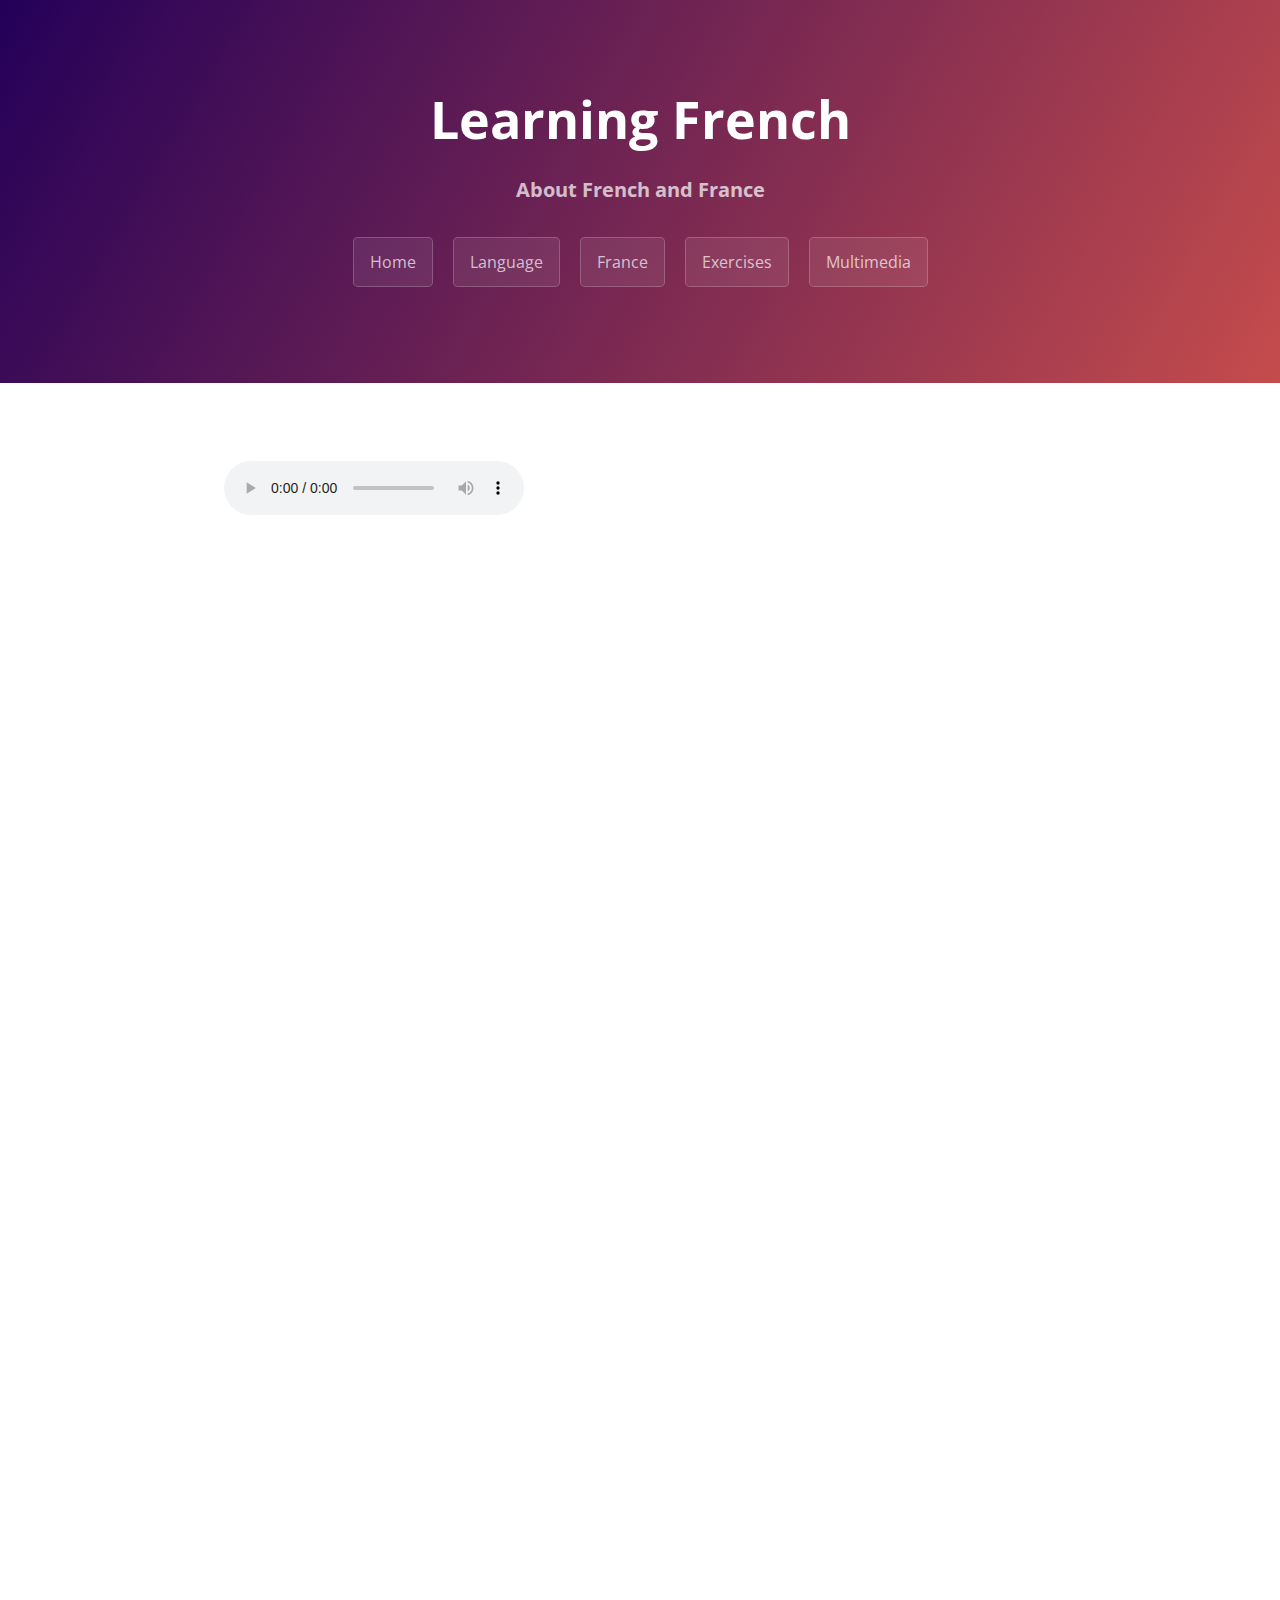
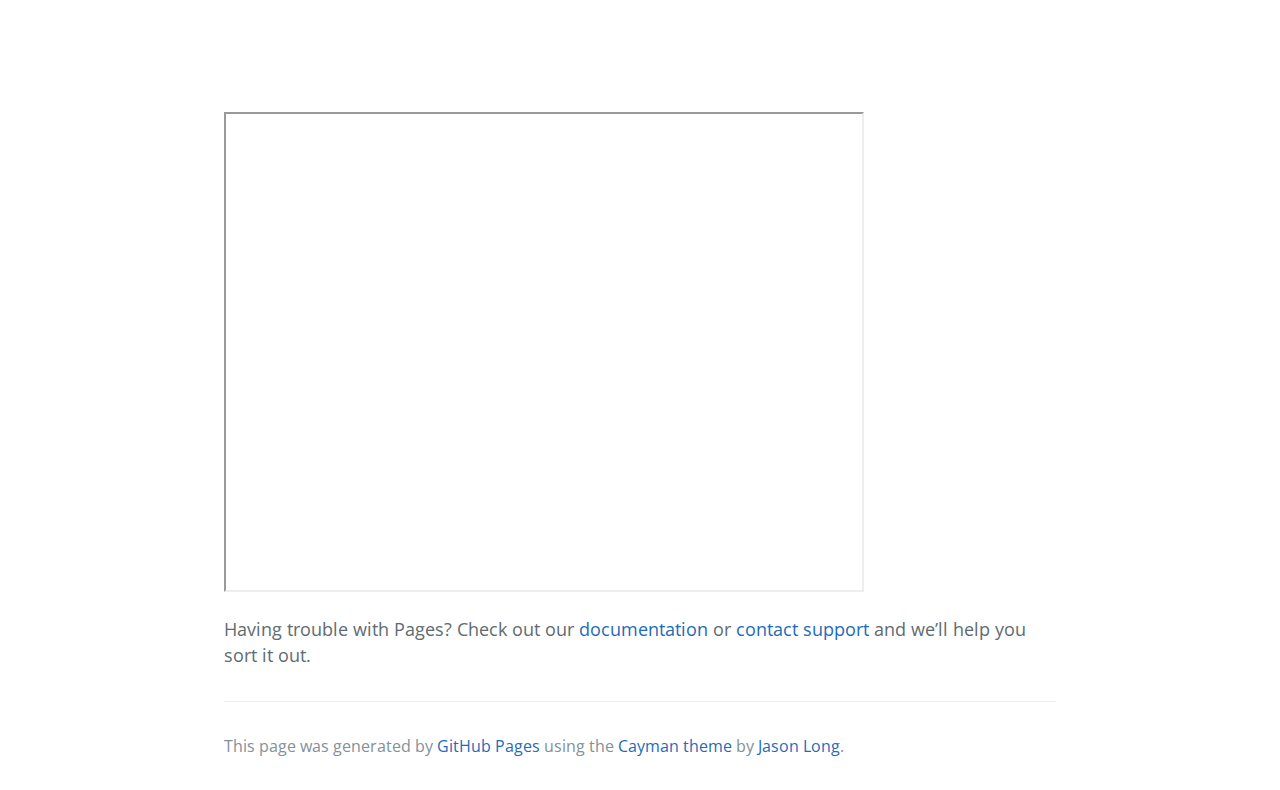
==== exercises.html @ e0b1cc39 "Update exercises.html" ====
<!DOCTYPE html>
<html>
  <head>
    <meta charset="UTF-8">
    <title>Bhavini</title>
    <meta name="viewport" content="width=device-width, initial-scale=1">
    <link rel="stylesheet" type="text/css" href="stylesheets/normalize.css" media="screen">
    <link href='https://fonts.googleapis.com/css?family=Open+Sans:400,700' rel='stylesheet' type='text/css'>
    <link rel="stylesheet" type="text/css" href="stylesheets/stylesheet.css" media="screen">
    <link rel="stylesheet" type="text/css" href="stylesheets/github-light.css" media="screen">
  </head>
  <body>
    <section class="page-header">
      <h1 class="project-name">Learning French</h1>
      <h2 class="project-tagline"><strong>About French and France</strong></h2>
      <a href="index.html" class="btn">Home</a>
      <a href="language.html" class="btn">Language</a>
      <a href="france.html" class="btn">France</a>
      <a href="exercises.html" class="btn">Exercises</a>
      <a href="multimedia.html" class="btn">Multimedia</a>
      
    </section>
    
    <section class="main-content">
      <h3>
<a id="Welcome-to-the-best-place-on-the-Internet-to-learn-French" class="anchor" href="#welcome-to-github-pages" aria-hidden="true"><span aria-hidden="true" class="octicon octicon-link"></span></a>Welcome to the best place on the Internet to learn French</h3>

<audio controls> 
      <source src="https://clyp.it/ntyvunbe.mp3" type="audio/mpeg">
  Your browser does not support this audio element.
      </audio>

<iframe width="560" height="315" src="https://www.youtube.com/embed/r16FohFBgI4" frameborder="0" allowfullscreen></iframe>      
      
      
<h3>
<a id="creating-pages-manually" class="anchor" href="#creating-pages-manually" aria-hidden="true"><span aria-hidden="true" class="octicon octicon-link"></span></a>Do you know where each city, listed below, is located in France?</h3>

<p><iframe src="https://h5p.org/h5p/embed/31726" width="1090" height="247" frameborder="0" allowfullscreen="allowfullscreen"></iframe><script src="https://h5p.org/sites/all/modules/h5p/library/js/h5p-resizer.js" charset="UTF-8"></script></p>

  <iframe src="https://h5p.org/h5p/embed/31747" width="1090" height="432" frameborder="0" allowfullscreen="allowfullscreen"></iframe><script src="https://h5p.org/sites/all/modules/h5p/library/js/h5p-resizer.js" charset="UTF-8"></script>   
      
<h3>
<a id="authors-and-contributors" class="anchor" href="#authors-and-contributors" aria-hidden="true"><span aria-hidden="true" class="octicon octicon-link"></span></a>Authors and Contributors</h3>

<iframe src="https://www.google.com/maps/d/embed?mid=1u2mh6zghirkdGPL4jxag9TftWa4" width="640" height="480"></iframe>
      
      
      
<p>Having trouble with Pages? Check out our <a href="https://help.github.com/pages">documentation</a> or <a href="https://github.com/contact">contact support</a> and we’ll help you sort it out.</p>

      <footer class="site-footer">

        <span class="site-footer-credits">This page was generated by <a href="https://pages.github.com">GitHub Pages</a> using the <a href="https://github.com/jasonlong/cayman-theme">Cayman theme</a> by <a href="https://twitter.com/jasonlong">Jason Long</a>.</span>
      </footer>

    </section>

  
  </body>
</html>
---- stylesheets/stylesheet.css ----
* {
  box-sizing: border-box; }

body {
  padding: 0;
  margin: 0;
  font-family: "Open Sans", "Helvetica Neue", Helvetica, Arial, sans-serif;
  font-size: 16px;
  line-height: 1.5;
  color: #606c71; }

a {
  color: #1e6bb8;
  text-decoration: none; }
  a:hover {
    text-decoration: underline; }

.btn {
  display: inline-block;
  margin-bottom: 1rem;
  color: rgba(255, 255, 255, 0.7);
  background-color: rgba(255, 255, 255, 0.08);
  border-color: rgba(255, 255, 255, 0.2);
  border-style: solid;
  border-width: 1px;
  border-radius: 0.3rem;
  transition: color 0.2s, background-color 0.2s, border-color 0.2s; }
  .btn + .btn {
    margin-left: 1rem; }

.btn:hover {
  color: rgba(255, 255, 255, 0.8);
  text-decoration: none;
  background-color: rgba(255, 255, 255, 0.2);
  border-color: rgba(255, 255, 255, 0.3); }

@media screen and (min-width: 64em) {
  .btn {
    padding: 0.75rem 1rem; } }

@media screen and (min-width: 42em) and (max-width: 64em) {
  .btn {
    padding: 0.6rem 0.9rem;
    font-size: 0.9rem; } }

@media screen and (max-width: 42em) {
  .btn {
    display: block;
    width: 100%;
    padding: 0.75rem;
    font-size: 0.9rem; }
    .btn + .btn {
      margin-top: 1rem;
      margin-left: 0; } }

.page-header {
  color: #fff;
  text-align: center;
  background-color: #159957;
  background-image: linear-gradient(120deg, #240059, #C54C4C); }

@media screen and (min-width: 64em) {
  .page-header {
    padding: 5rem 6rem; } }

@media screen and (min-width: 42em) and (max-width: 64em) {
  .page-header {
    padding: 3rem 4rem; } }

@media screen and (max-width: 42em) {
  .page-header {
    padding: 2rem 1rem; } }

.project-name {
  margin-top: 0;
  margin-bottom: 0.1rem; }

@media screen and (min-width: 64em) {
  .project-name {
    font-size: 3.25rem; } }

@media screen and (min-width: 42em) and (max-width: 64em) {
  .project-name {
    font-size: 2.25rem; } }

@media screen and (max-width: 42em) {
  .project-name {
    font-size: 1.75rem; } }

.project-tagline {
  margin-bottom: 2rem;
  font-weight: normal;
  opacity: 0.7; }

@media screen and (min-width: 64em) {
  .project-tagline {
    font-size: 1.25rem; } }

@media screen and (min-width: 42em) and (max-width: 64em) {
  .project-tagline {
    font-size: 1.15rem; } }

@media screen and (max-width: 42em) {
  .project-tagline {
    font-size: 1rem; } }

.main-content :first-child {
  margin-top: 0; }
.main-content img {
  max-width: 100%; }
.main-content h1, .main-content h2, .main-content h3, .main-content h4, .main-content h5, .main-content h6 {
  margin-top: 2rem;
  margin-bottom: 1rem;
  font-weight: normal;
  color: white; }
.main-content p {
  margin-bottom: 1em; }
.main-content code {
  padding: 2px 4px;
  font-family: Consolas, "Liberation Mono", Menlo, Courier, monospace;
  font-size: 0.9rem;
  color: #383e41;
  background-color: #f3f6fa;
  border-radius: 0.3rem; }
.main-content pre {
  padding: 0.8rem;
  margin-top: 0;
  margin-bottom: 1rem;
  font: 1rem Consolas, "Liberation Mono", Menlo, Courier, monospace;
  color: #567482;
  word-wrap: normal;
  background-color: #f3f6fa;
  border: solid 1px #dce6f0;
  border-radius: 0.3rem; }
  .main-content pre > code {
    padding: 0;
    margin: 0;
    font-size: 0.9rem;
    color: #567482;
    word-break: normal;
    white-space: pre;
    background: transparent;
    border: 0; }
.main-content .highlight {
  margin-bottom: 1rem; }
  .main-content .highlight pre {
    margin-bottom: 0;
    word-break: normal; }
.main-content .highlight pre, .main-content pre {
  padding: 0.8rem;
  overflow: auto;
  font-size: 0.9rem;
  line-height: 1.45;
  border-radius: 0.3rem; }
.main-content pre code, .main-content pre tt {
  display: inline;
  max-width: initial;
  padding: 0;
  margin: 0;
  overflow: initial;
  line-height: inherit;
  word-wrap: normal;
  background-color: transparent;
  border: 0; }
  .main-content pre code:before, .main-content pre code:after, .main-content pre tt:before, .main-content pre tt:after {
    content: normal; }
.main-content ul, .main-content ol {
  margin-top: 0; }
.main-content blockquote {
  padding: 0 1rem;
  margin-left: 0;
  color: #819198;
  border-left: 0.3rem solid #dce6f0; }
  .main-content blockquote > :first-child {
    margin-top: 0; }
  .main-content blockquote > :last-child {
    margin-bottom: 0; }
.main-content table {
  display: block;
  width: 100%;
  overflow: auto;
  word-break: normal;
  word-break: keep-all; }
  .main-content table th {
    font-weight: bold; }
  .main-content table th, .main-content table td {
    padding: 0.5rem 1rem;
    border: 1px solid #e9ebec; }
.main-content dl {
  padding: 0; }
  .main-content dl dt {
    padding: 0;
    margin-top: 1rem;
    font-size: 1rem;
    font-weight: bold; }
  .main-content dl dd {
    padding: 0;
    margin-bottom: 1rem; }
.main-content hr {
  height: 2px;
  padding: 0;
  margin: 1rem 0;
  background-color: #eff0f1;
  border: 0; }

@media screen and (min-width: 64em) {
  .main-content {
    max-width: 64rem;
    padding: 2rem 6rem;
    margin: 0 auto;
    font-size: 1.1rem; } }

@media screen and (min-width: 42em) and (max-width: 64em) {
  .main-content {
    padding: 2rem 4rem;
    font-size: 1.1rem; } }

@media screen and (max-width: 42em) {
  .main-content {
    padding: 2rem 1rem;
    font-size: 1rem; } }

.site-footer {
  padding-top: 2rem;
  margin-top: 2rem;
  border-top: solid 1px #eff0f1; }

.site-footer-owner {
  display: block;
  font-weight: bold; }

.site-footer-credits {
  color: #819198; }

@media screen and (min-width: 64em) {
  .site-footer {
    font-size: 1rem; } }

@media screen and (min-width: 42em) and (max-width: 64em) {
  .site-footer {
    font-size: 1rem; } }

@media screen and (max-width: 42em) {
  .site-footer {
    font-size: 0.9rem; } }
---- stylesheets/github-light.css ----
/*
The MIT License (MIT)

Copyright (c) 2016 GitHub, Inc.

Permission is hereby granted, free of charge, to any person obtaining a copy
of this software and associated documentation files (the "Software"), to deal
in the Software without restriction, including without limitation the rights
to use, copy, modify, merge, publish, distribute, sublicense, and/or sell
copies of the Software, and to permit persons to whom the Software is
furnished to do so, subject to the following conditions:

The above copyright notice and this permission notice shall be included in all
copies or substantial portions of the Software.

THE SOFTWARE IS PROVIDED "AS IS", WITHOUT WARRANTY OF ANY KIND, EXPRESS OR
IMPLIED, INCLUDING BUT NOT LIMITED TO THE WARRANTIES OF MERCHANTABILITY,
FITNESS FOR A PARTICULAR PURPOSE AND NONINFRINGEMENT. IN NO EVENT SHALL THE
AUTHORS OR COPYRIGHT HOLDERS BE LIABLE FOR ANY CLAIM, DAMAGES OR OTHER
LIABILITY, WHETHER IN AN ACTION OF CONTRACT, TORT OR OTHERWISE, ARISING FROM,
OUT OF OR IN CONNECTION WITH THE SOFTWARE OR THE USE OR OTHER DEALINGS IN THE
SOFTWARE.

*/

.pl-c /* comment */ {
  color: #969896;
}

.pl-c1 /* constant, variable.other.constant, support, meta.property-name, support.constant, support.variable, meta.module-reference, markup.raw, meta.diff.header */,
.pl-s .pl-v /* string variable */ {
  color: #0086b3;
}

.pl-e /* entity */,
.pl-en /* entity.name */ {
  color: #795da3;
}

.pl-smi /* variable.parameter.function, storage.modifier.package, storage.modifier.import, storage.type.java, variable.other */,
.pl-s .pl-s1 /* string source */ {
  color: #333;
}

.pl-ent /* entity.name.tag */ {
  color: #63a35c;
}

.pl-k /* keyword, storage, storage.type */ {
  color: #a71d5d;
}

.pl-s /* string */,
.pl-pds /* punctuation.definition.string, string.regexp.character-class */,
.pl-s .pl-pse .pl-s1 /* string punctuation.section.embedded source */,
.pl-sr /* string.regexp */,
.pl-sr .pl-cce /* string.regexp constant.character.escape */,
.pl-sr .pl-sre /* string.regexp source.ruby.embedded */,
.pl-sr .pl-sra /* string.regexp string.regexp.arbitrary-repitition */ {
  color: #183691;
}

.pl-v /* variable */ {
  color: #ed6a43;
}

.pl-id /* invalid.deprecated */ {
  color: #b52a1d;
}

.pl-ii /* invalid.illegal */ {
  color: #f8f8f8;
  background-color: #b52a1d;
}

.pl-sr .pl-cce /* string.regexp constant.character.escape */ {
  font-weight: bold;
  color: #63a35c;
}

.pl-ml /* markup.list */ {
  color: #693a17;
}

.pl-mh /* markup.heading */,
.pl-mh .pl-en /* markup.heading entity.name */,
.pl-ms /* meta.separator */ {
  font-weight: bold;
  color: #1d3e81;
}

.pl-mq /* markup.quote */ {
  color: #008080;
}

.pl-mi /* markup.italic */ {
  font-style: italic;
  color: #333;
}

.pl-mb /* markup.bold */ {
  font-weight: bold;
  color: #333;
}

.pl-md /* markup.deleted, meta.diff.header.from-file */ {
  color: #bd2c00;
  background-color: #ffecec;
}

.pl-mi1 /* markup.inserted, meta.diff.header.to-file */ {
  color: #55a532;
  background-color: #eaffea;
}

.pl-mdr /* meta.diff.range */ {
  font-weight: bold;
  color: #795da3;
}

.pl-mo /* meta.output */ {
  color: #1d3e81;
}
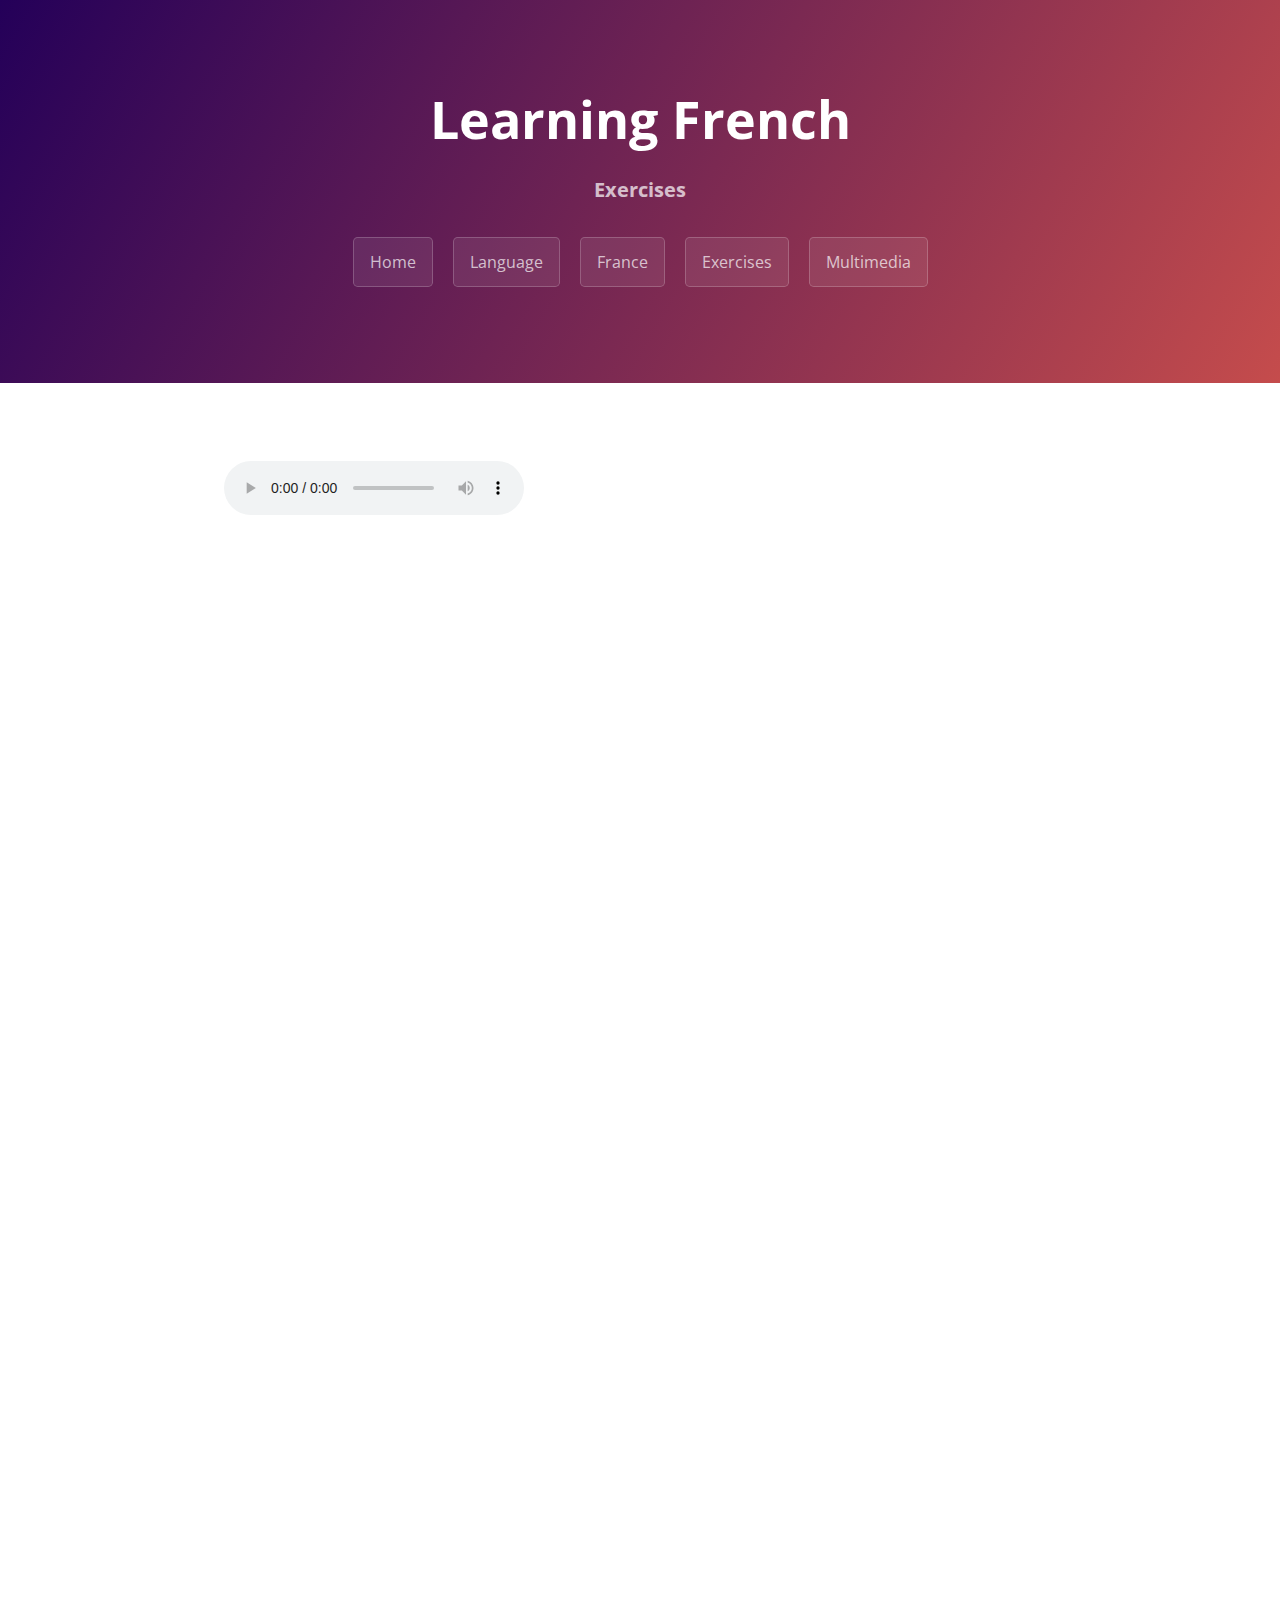
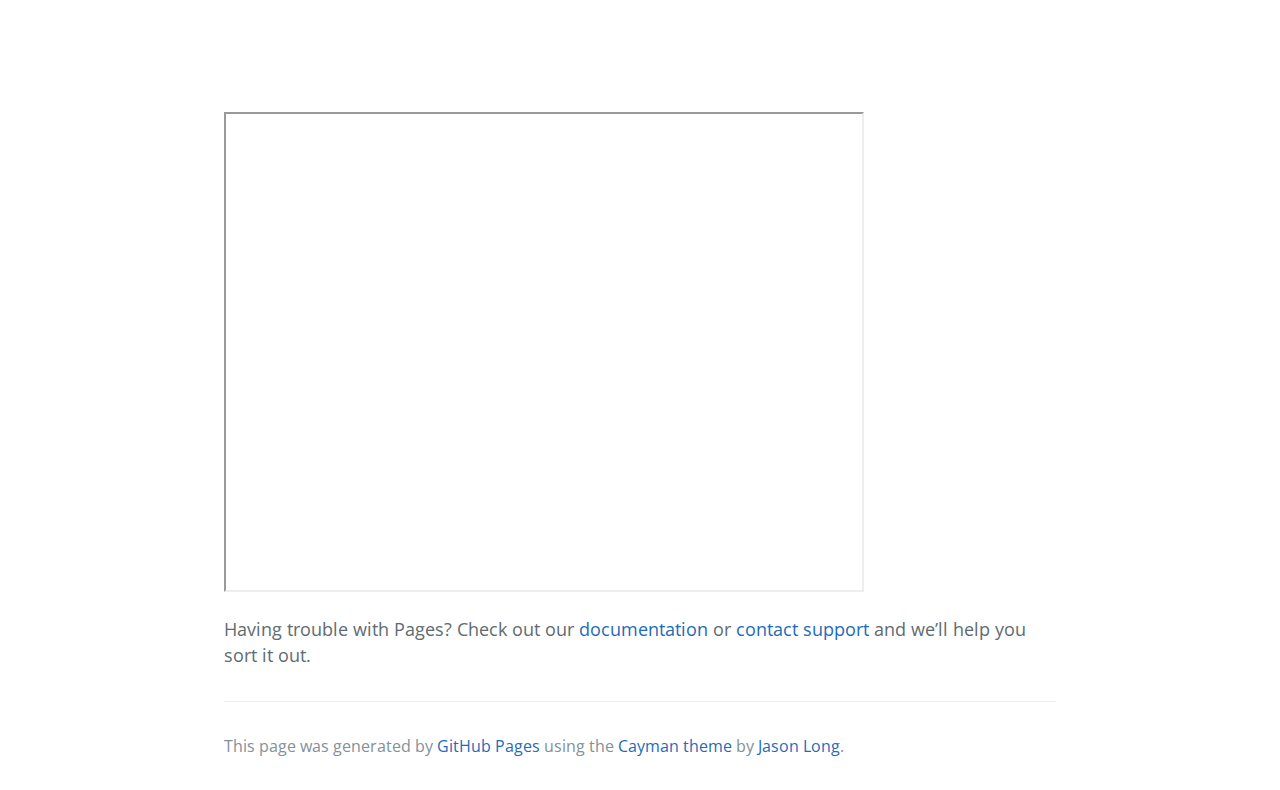
==== commit 0b88e4a1: "Update exercises.html" ====
--- a/exercises.html
+++ b/exercises.html
@@ -12,7 +12,7 @@
   <body>
     <section class="page-header">
       <h1 class="project-name">Learning French</h1>
-      <h2 class="project-tagline"><strong>About French and France</strong></h2>
+      <h2 class="project-tagline"><strong>Exercises</strong></h2>
       <a href="index.html" class="btn">Home</a>
       <a href="language.html" class="btn">Language</a>
       <a href="france.html" class="btn">France</a>
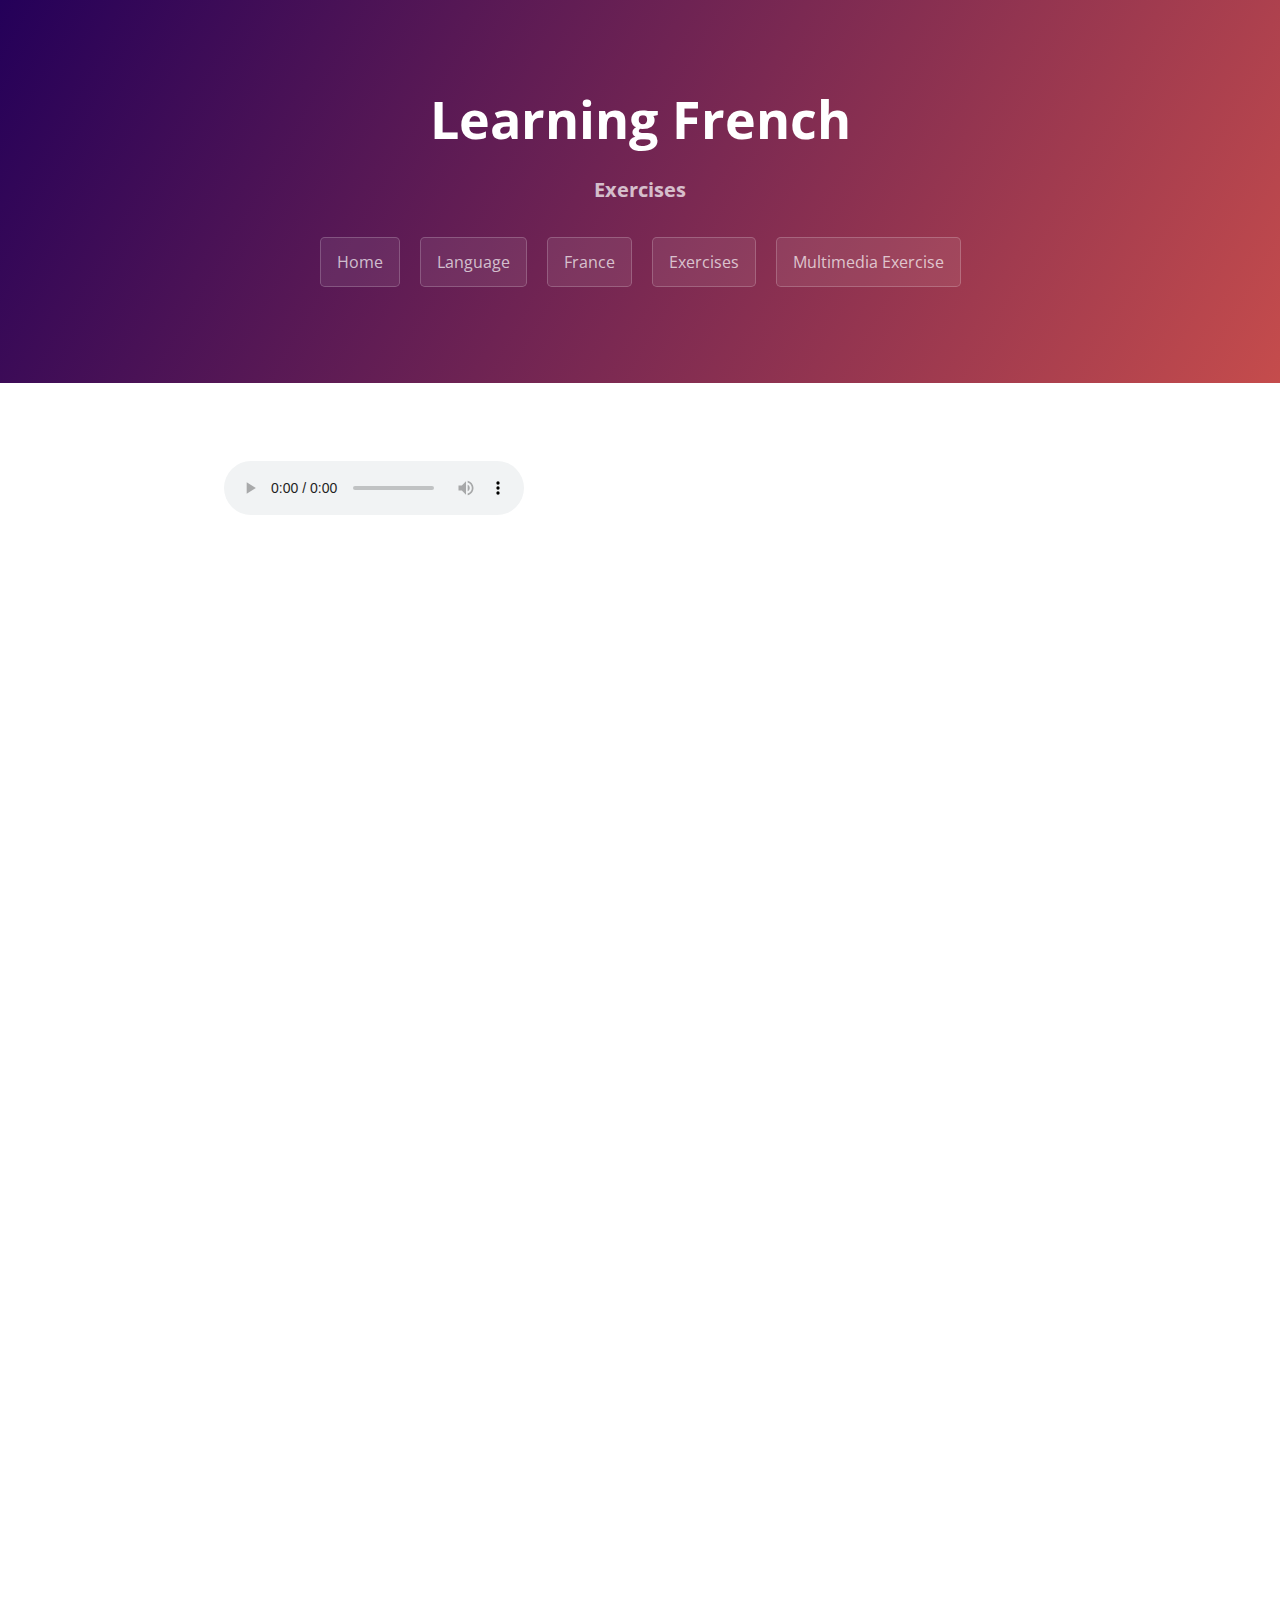
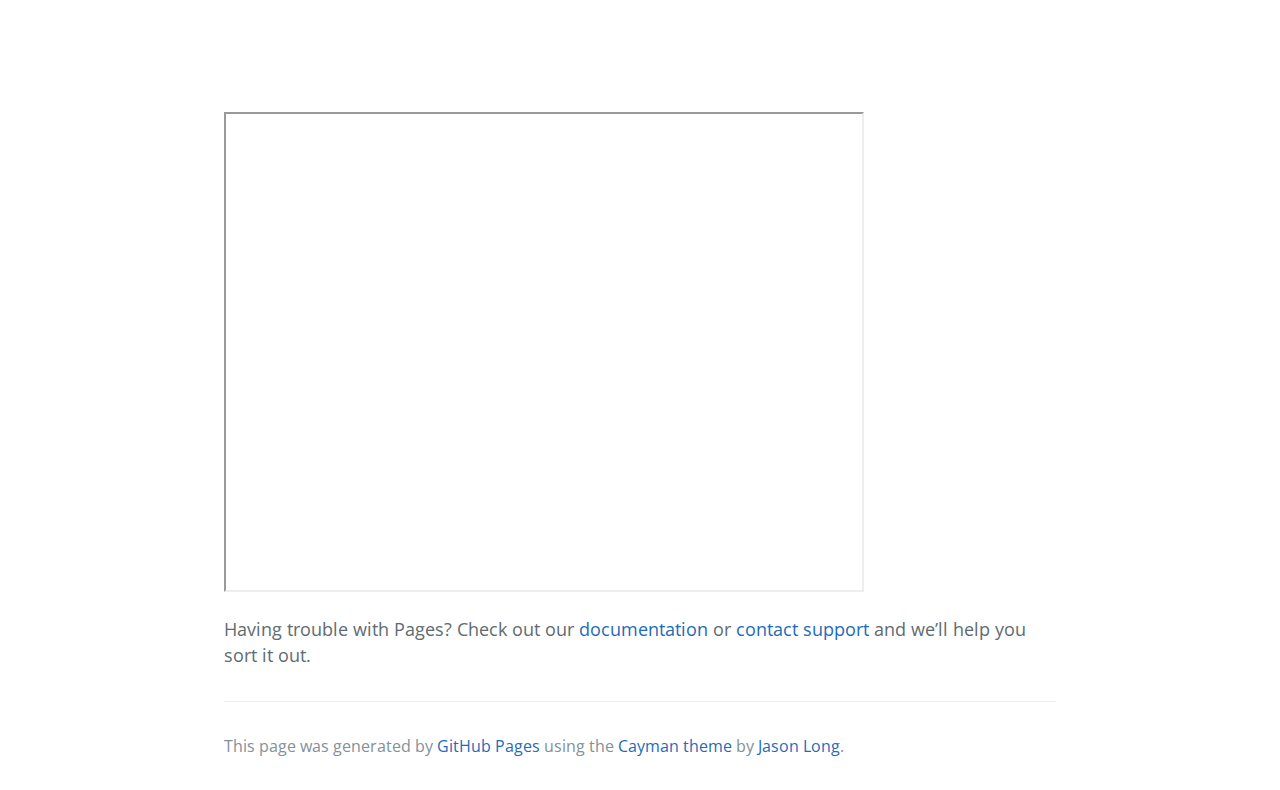
==== commit 99e0c286: "Update exercises.html" ====
--- a/exercises.html
+++ b/exercises.html
@@ -17,7 +17,7 @@
       <a href="language.html" class="btn">Language</a>
       <a href="france.html" class="btn">France</a>
       <a href="exercises.html" class="btn">Exercises</a>
-      <a href="multimedia.html" class="btn">Multimedia</a>
+      <a href="multimedia.html" class="btn">Multimedia Exercise</a>
       
     </section>
     
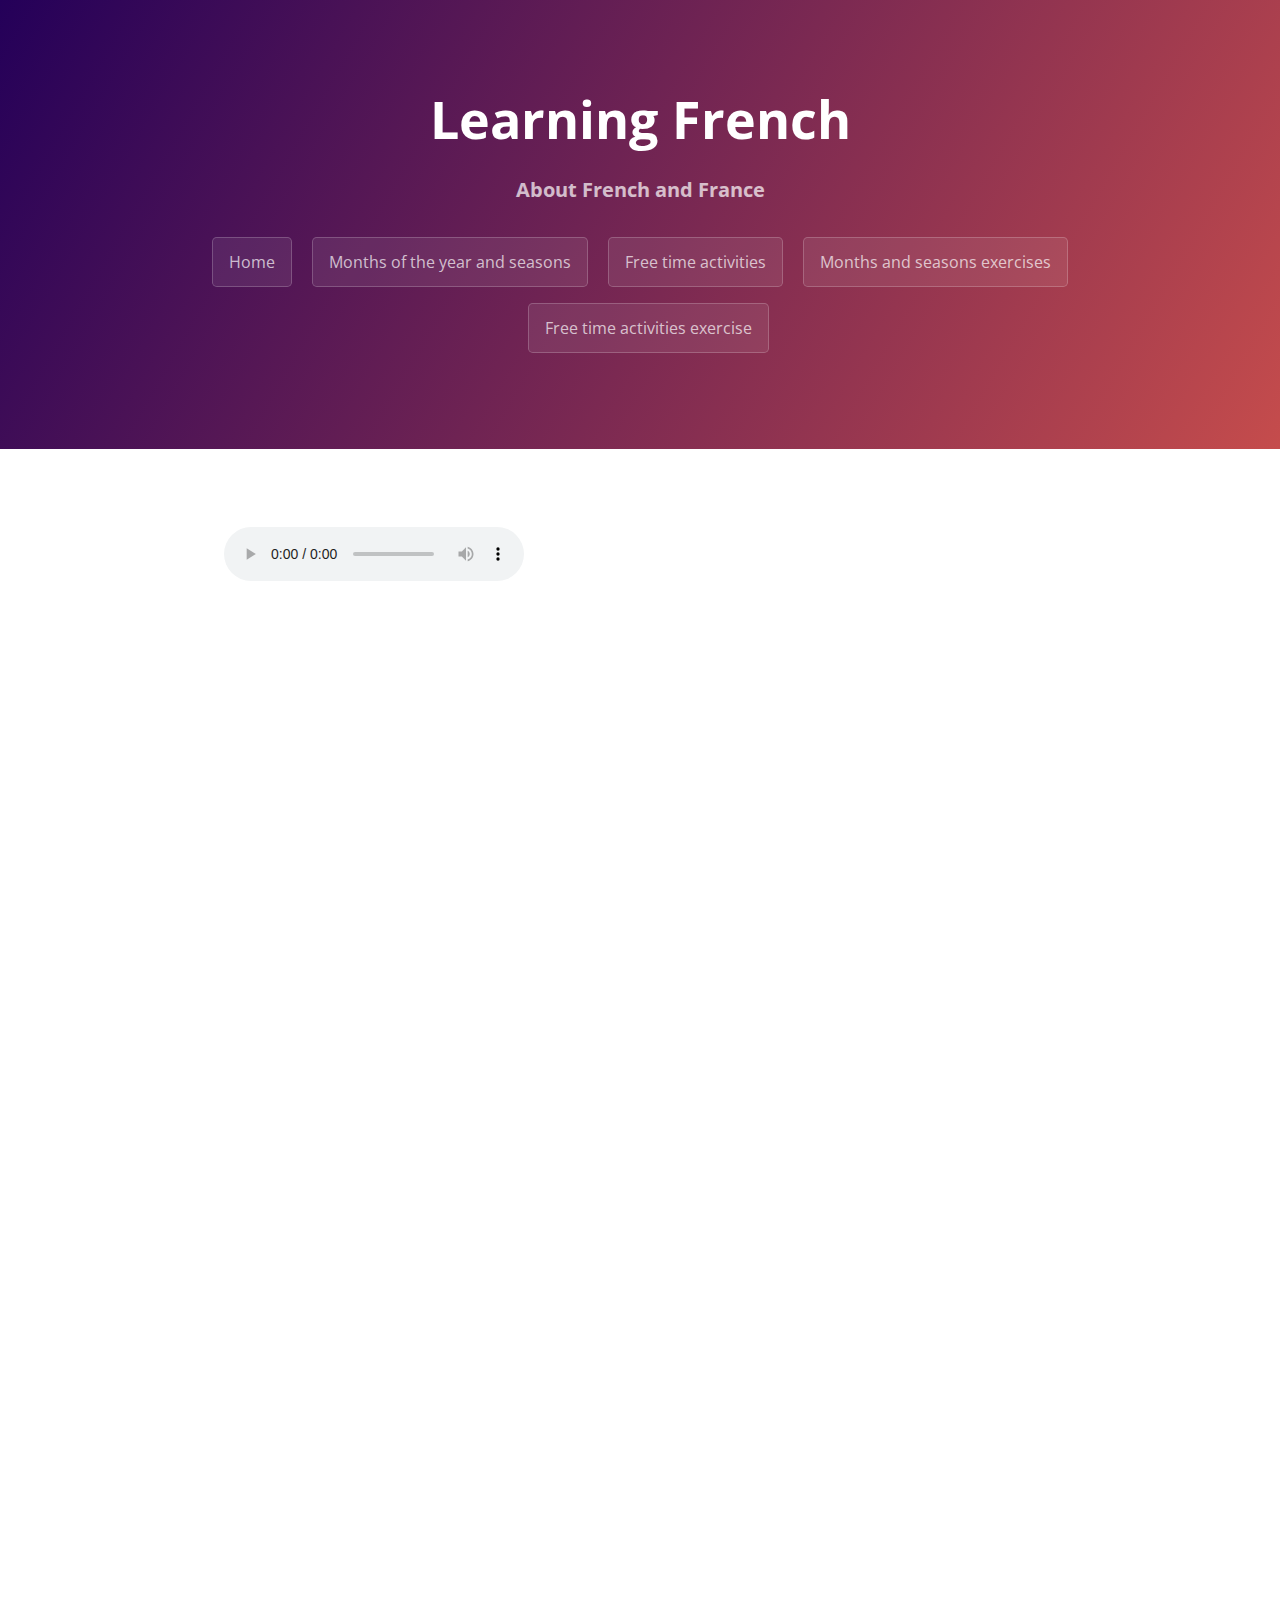
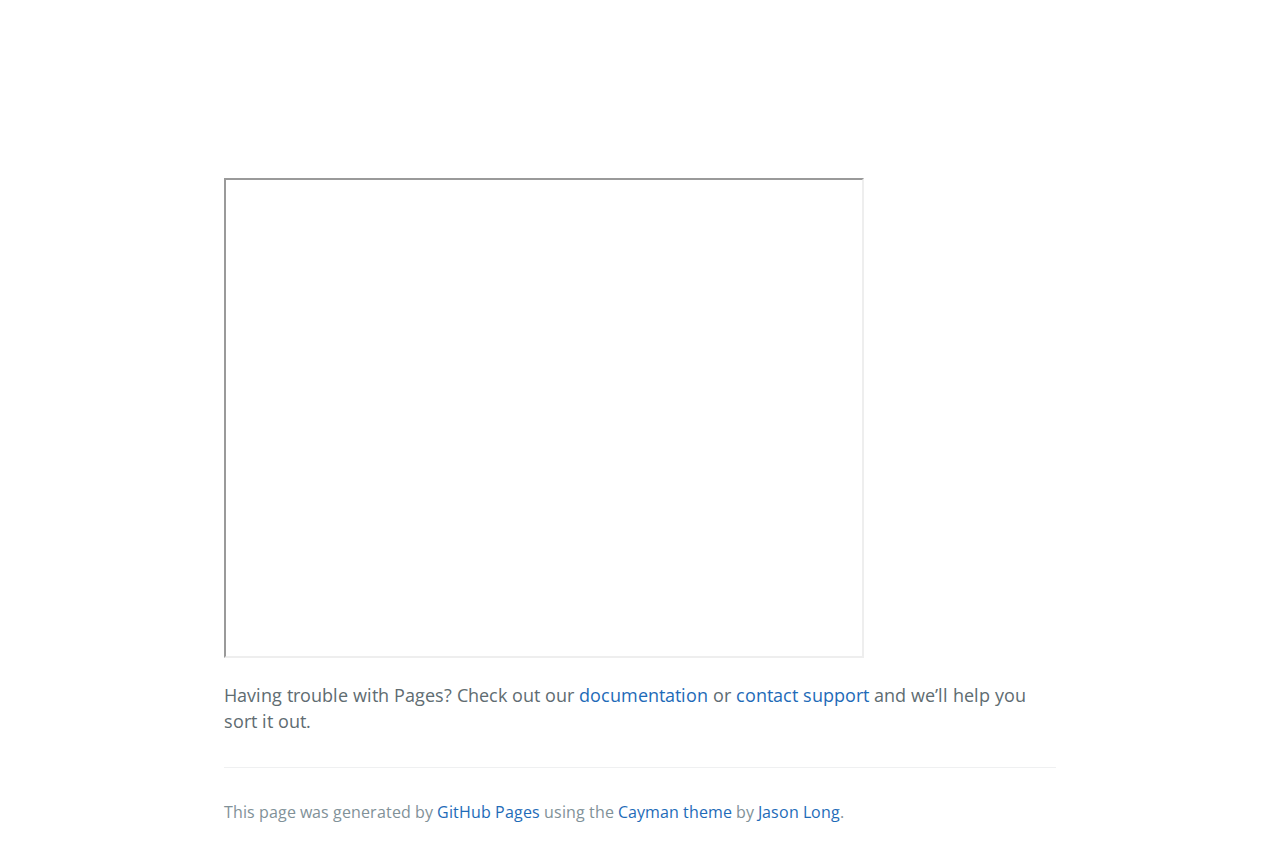
==== commit a67944c4: "Update exercises.html" ====
--- a/exercises.html
+++ b/exercises.html
@@ -2,7 +2,7 @@
 <html>
   <head>
     <meta charset="UTF-8">
-    <title>Bhavini</title>
+    <title>Learn French</title>
     <meta name="viewport" content="width=device-width, initial-scale=1">
     <link rel="stylesheet" type="text/css" href="stylesheets/normalize.css" media="screen">
     <link href='https://fonts.googleapis.com/css?family=Open+Sans:400,700' rel='stylesheet' type='text/css'>
@@ -12,14 +12,14 @@
   <body>
     <section class="page-header">
       <h1 class="project-name">Learning French</h1>
-      <h2 class="project-tagline"><strong>Exercises</strong></h2>
+      <h2 class="project-tagline"><strong>About French and France</strong></h2>
       <a href="index.html" class="btn">Home</a>
-      <a href="language.html" class="btn">Language</a>
-      <a href="france.html" class="btn">France</a>
-      <a href="exercises.html" class="btn">Exercises</a>
-      <a href="multimedia.html" class="btn">Multimedia Exercise</a>
-      
-    </section>
+      <a href="language.html" class="btn">Months of the year and seasons</a>
+      <a href="france.html" class="btn">Free time activities</a>
+      <a href="exercises.html" class="btn">Months and seasons exercises</a>
+      <a href="multimedia.html" class="btn">Free time activities exercise</a>
+    
+    </section>   
     
     <section class="main-content">
       <h3>
--- a/stylesheets/stylesheet.css
+++ b/stylesheets/stylesheet.css
@@ -27,6 +27,74 @@
   transition: color 0.2s, background-color 0.2s, border-color 0.2s; }
   .btn + .btn {
     margin-left: 1rem; }
+
+.btn2 {
+  border-radius: 4px;
+  background-color:#3a6186;
+  border: none;
+  color: #FFFFFF;
+  text-align: center;
+  font-size: 16px;
+  padding: 10px;
+  width: auto;
+  transition: all 0.5s;
+  cursor: pointer;
+  margin: 5px;
+}
+
+.btn2 span {
+  cursor: pointer;
+  display: inline-block;
+  position: relative;
+  transition: 0.5s;
+}
+
+.btnForward:hover span {
+  padding-right: 25px;
+}
+
+.btnForward span:after {
+  content: '>>';
+  position: absolute;
+  opacity: 0;
+  top: 0;
+  right: -20px;
+  transition: 0.5s;
+}
+
+.btnForward:hover span:after {
+  opacity: 1;
+  right: 0;
+}
+
+.btnBack:hover span {
+  padding-left: 25px;
+}
+
+.btnBack span:before {
+  content: '<<';
+  position: absolute;
+  opacity: 0;
+  top: 0;
+  left: -20px;
+  transition: 0.5s;
+}
+
+.btnBack:hover span:before {
+  opacity: 1;
+  left: 0;
+}
+
+
+.alignleft {
+	float: left;
+}
+.alignright {
+	float: right;
+}
+
+/*end added by me*/
+
 
 .btn:hover {
   color: rgba(255, 255, 255, 0.8);
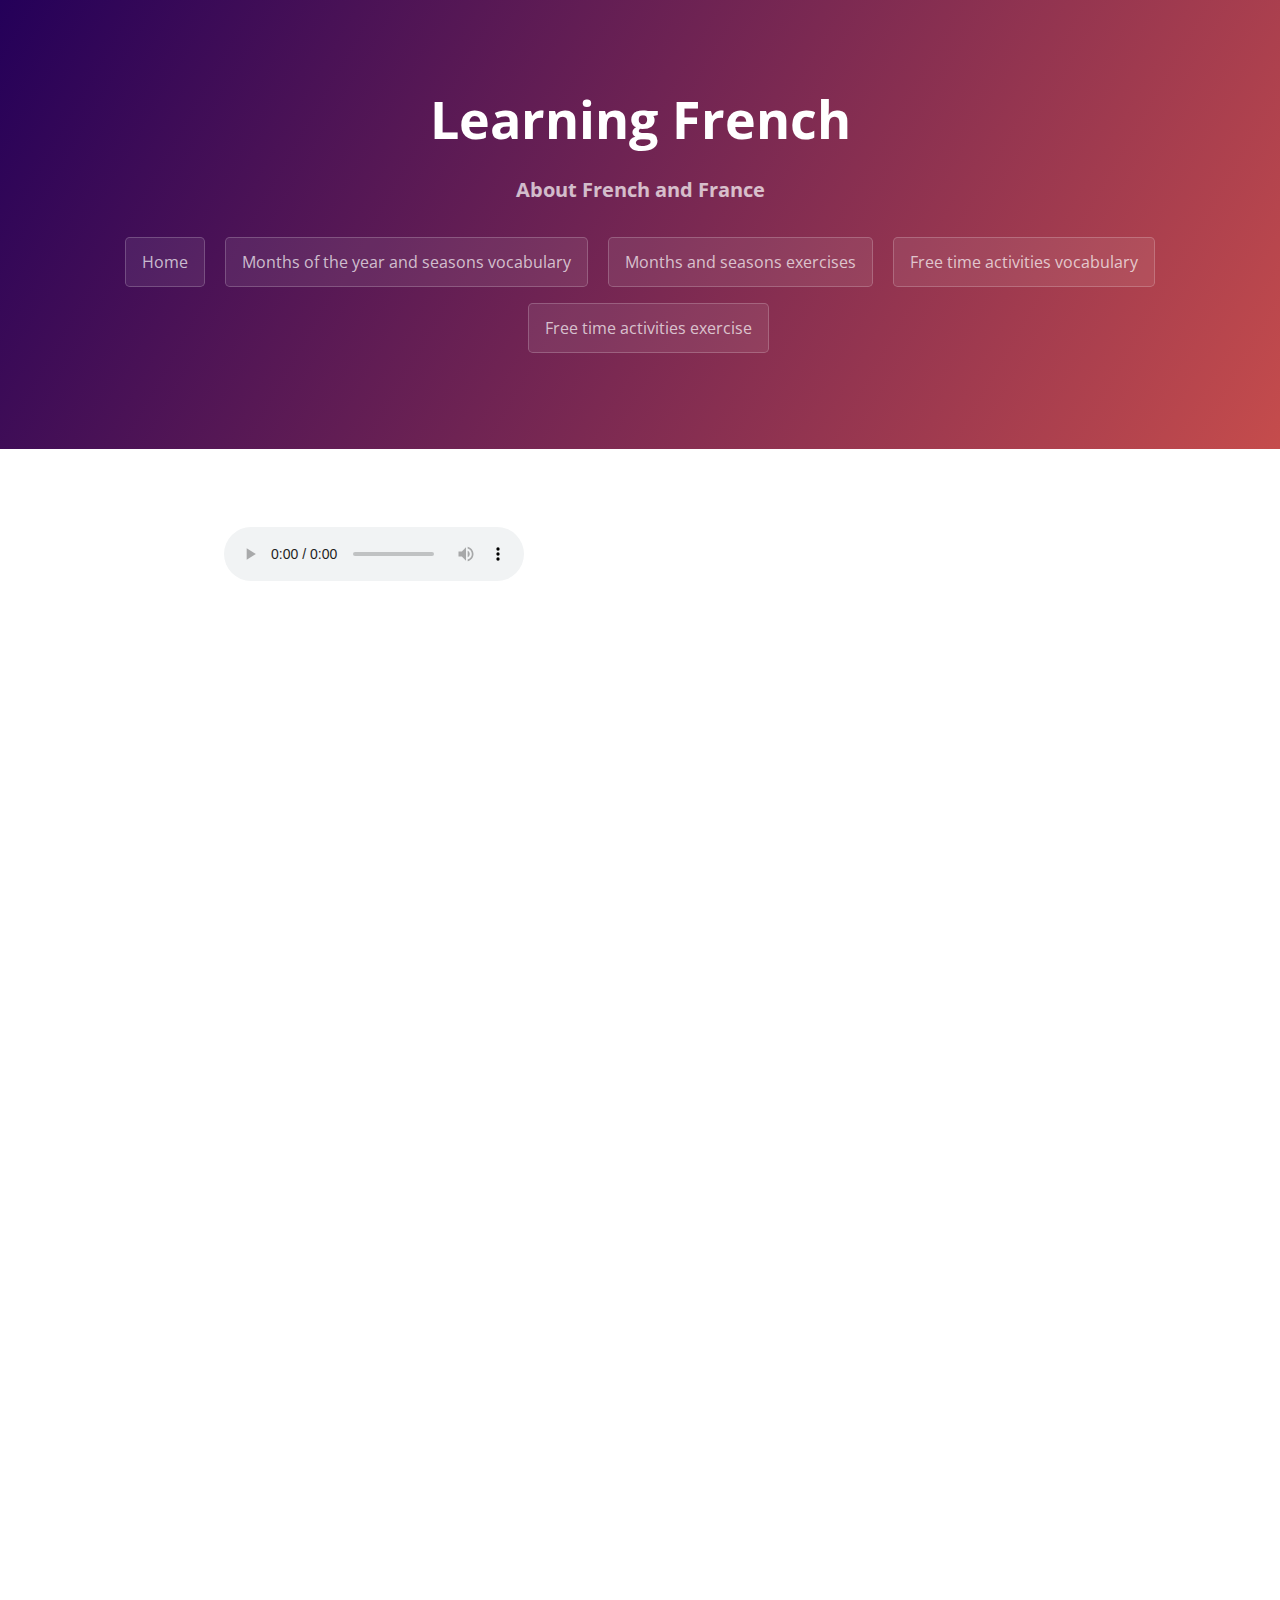
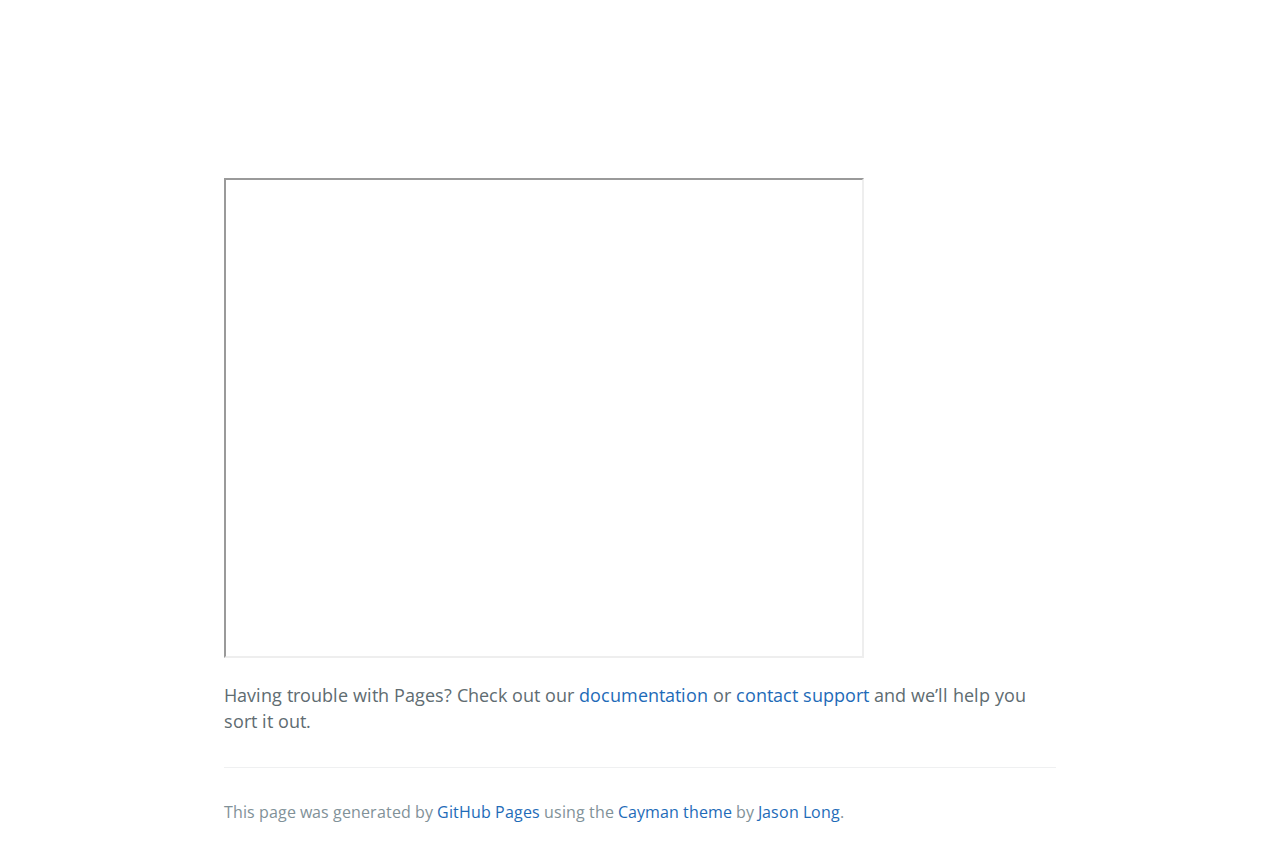
==== commit 10b2a598: "Update exercises.html" ====
--- a/exercises.html
+++ b/exercises.html
@@ -14,12 +14,12 @@
       <h1 class="project-name">Learning French</h1>
       <h2 class="project-tagline"><strong>About French and France</strong></h2>
       <a href="index.html" class="btn">Home</a>
-      <a href="language.html" class="btn">Months of the year and seasons</a>
-      <a href="france.html" class="btn">Free time activities</a>
-      <a href="exercises.html" class="btn">Months and seasons exercises</a>
+      <a href="language.html" class="btn">Months of the year and seasons vocabulary</a>
+      <a href="france.html" class="btn">Months and seasons exercises</a>
+      <a href="exercises.html" class="btn">Free time activities vocabulary</a>
       <a href="multimedia.html" class="btn">Free time activities exercise</a>
     
-    </section>   
+    </section>     
     
     <section class="main-content">
       <h3>
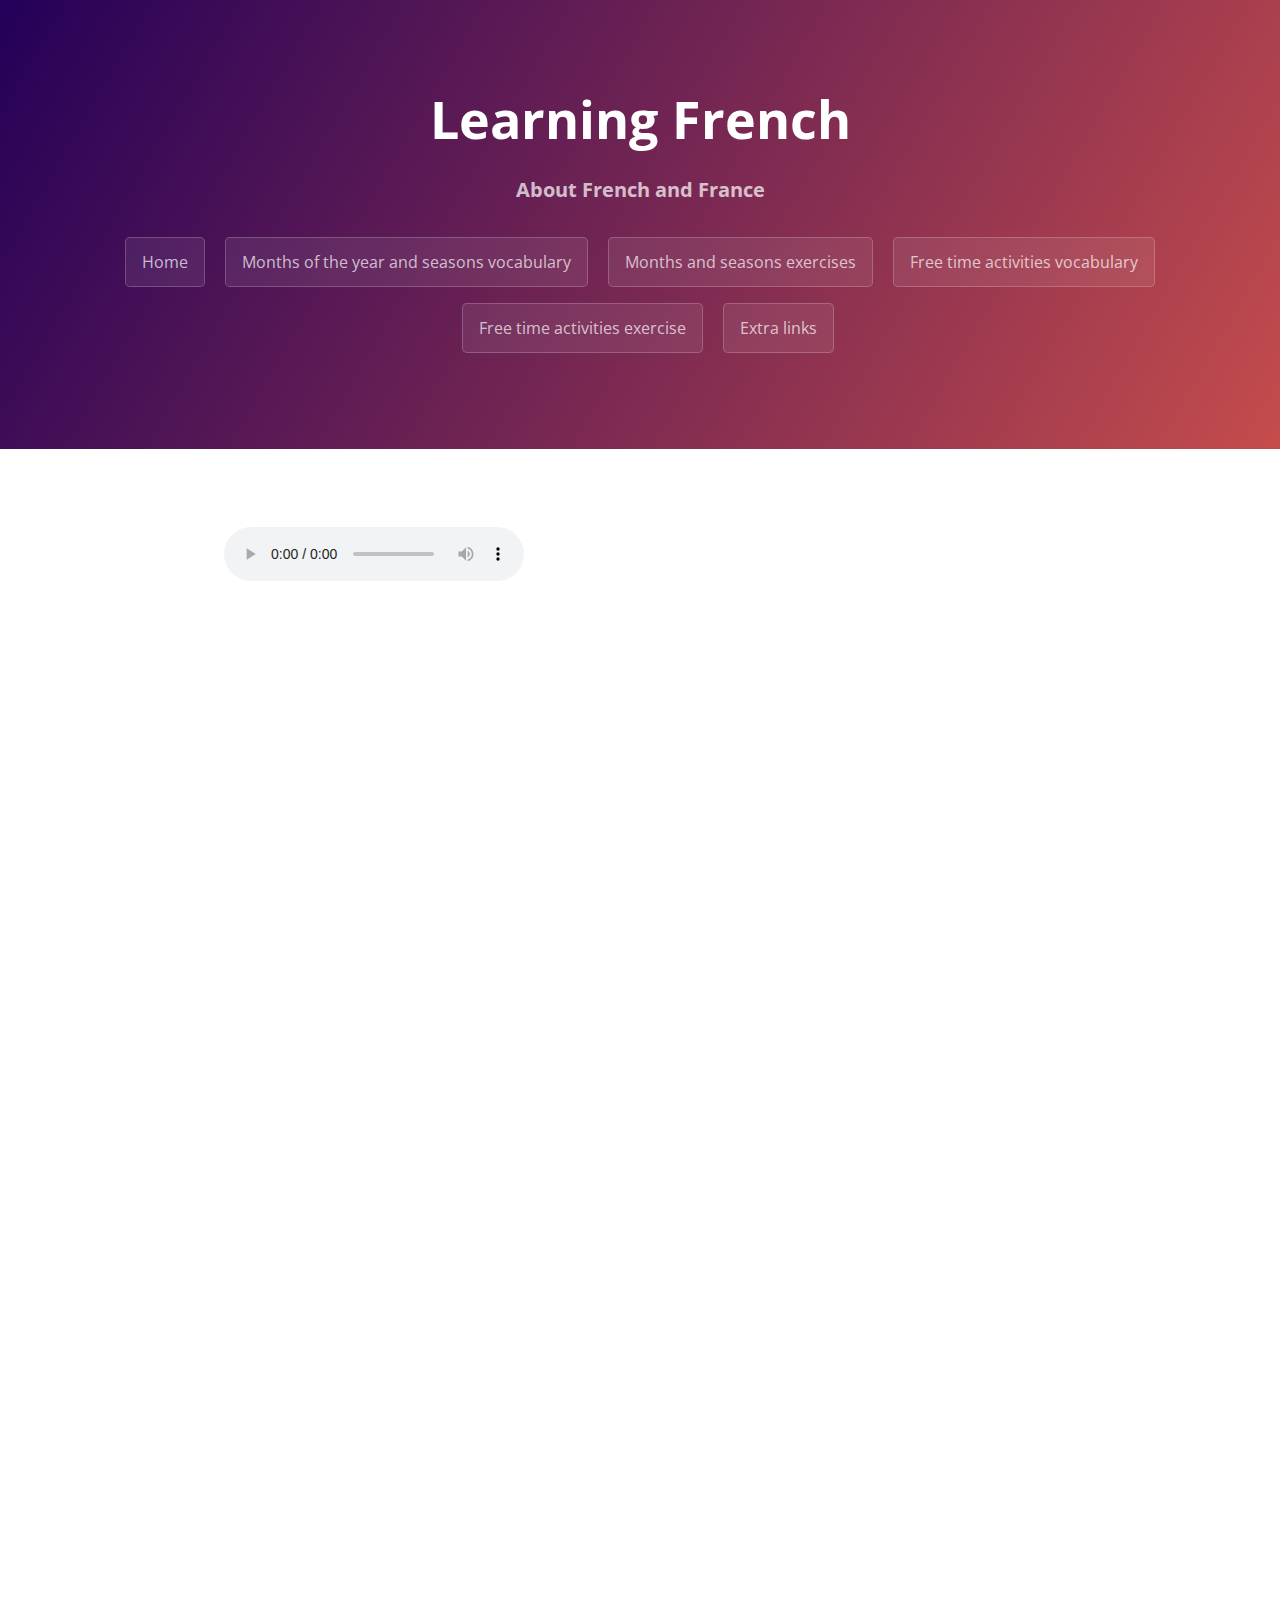
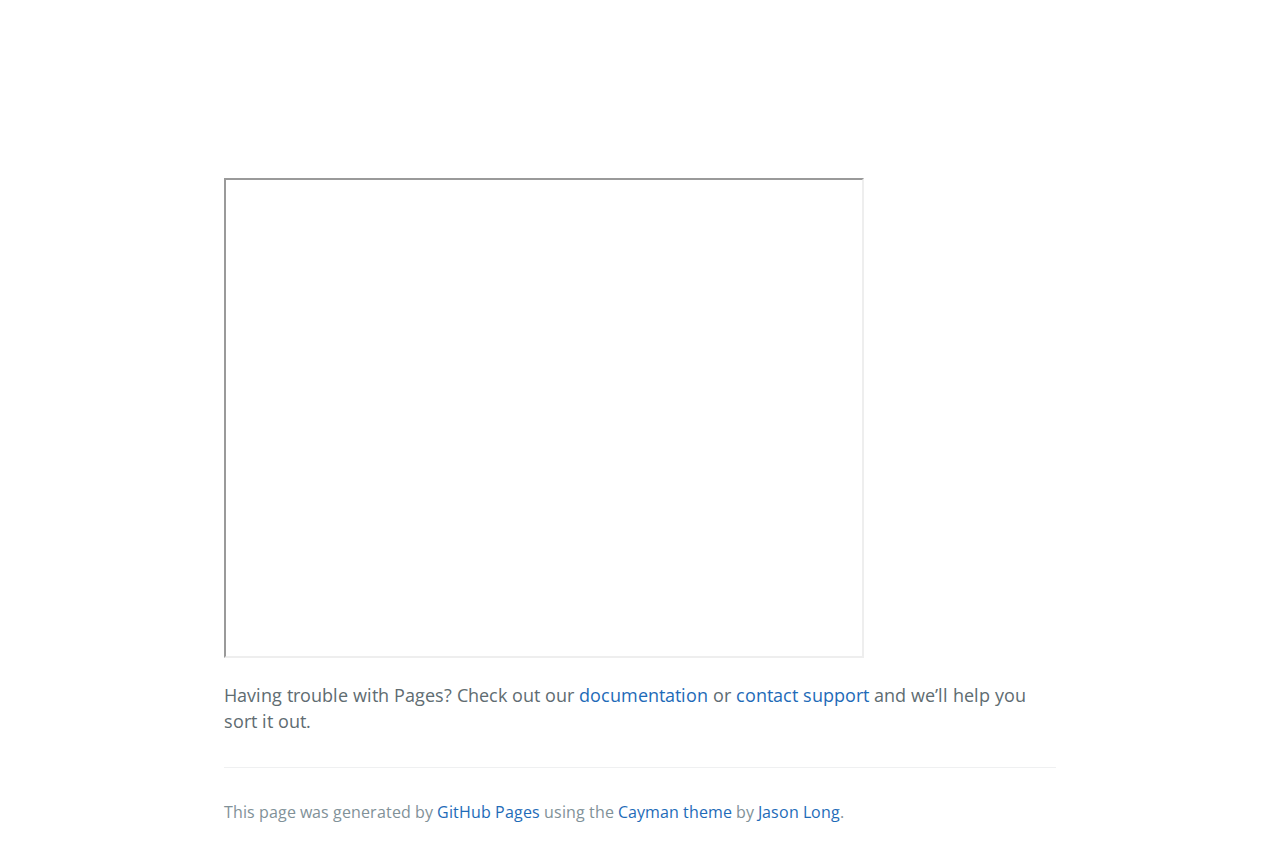
==== commit 50cf552a: "Update exercises.html" ====
--- a/exercises.html
+++ b/exercises.html
@@ -18,7 +18,8 @@
       <a href="france.html" class="btn">Months and seasons exercises</a>
       <a href="exercises.html" class="btn">Free time activities vocabulary</a>
       <a href="multimedia.html" class="btn">Free time activities exercise</a>
-    
+      <a href="extra.html" class="btn">Extra links</a>
+      
     </section>     
     
     <section class="main-content">
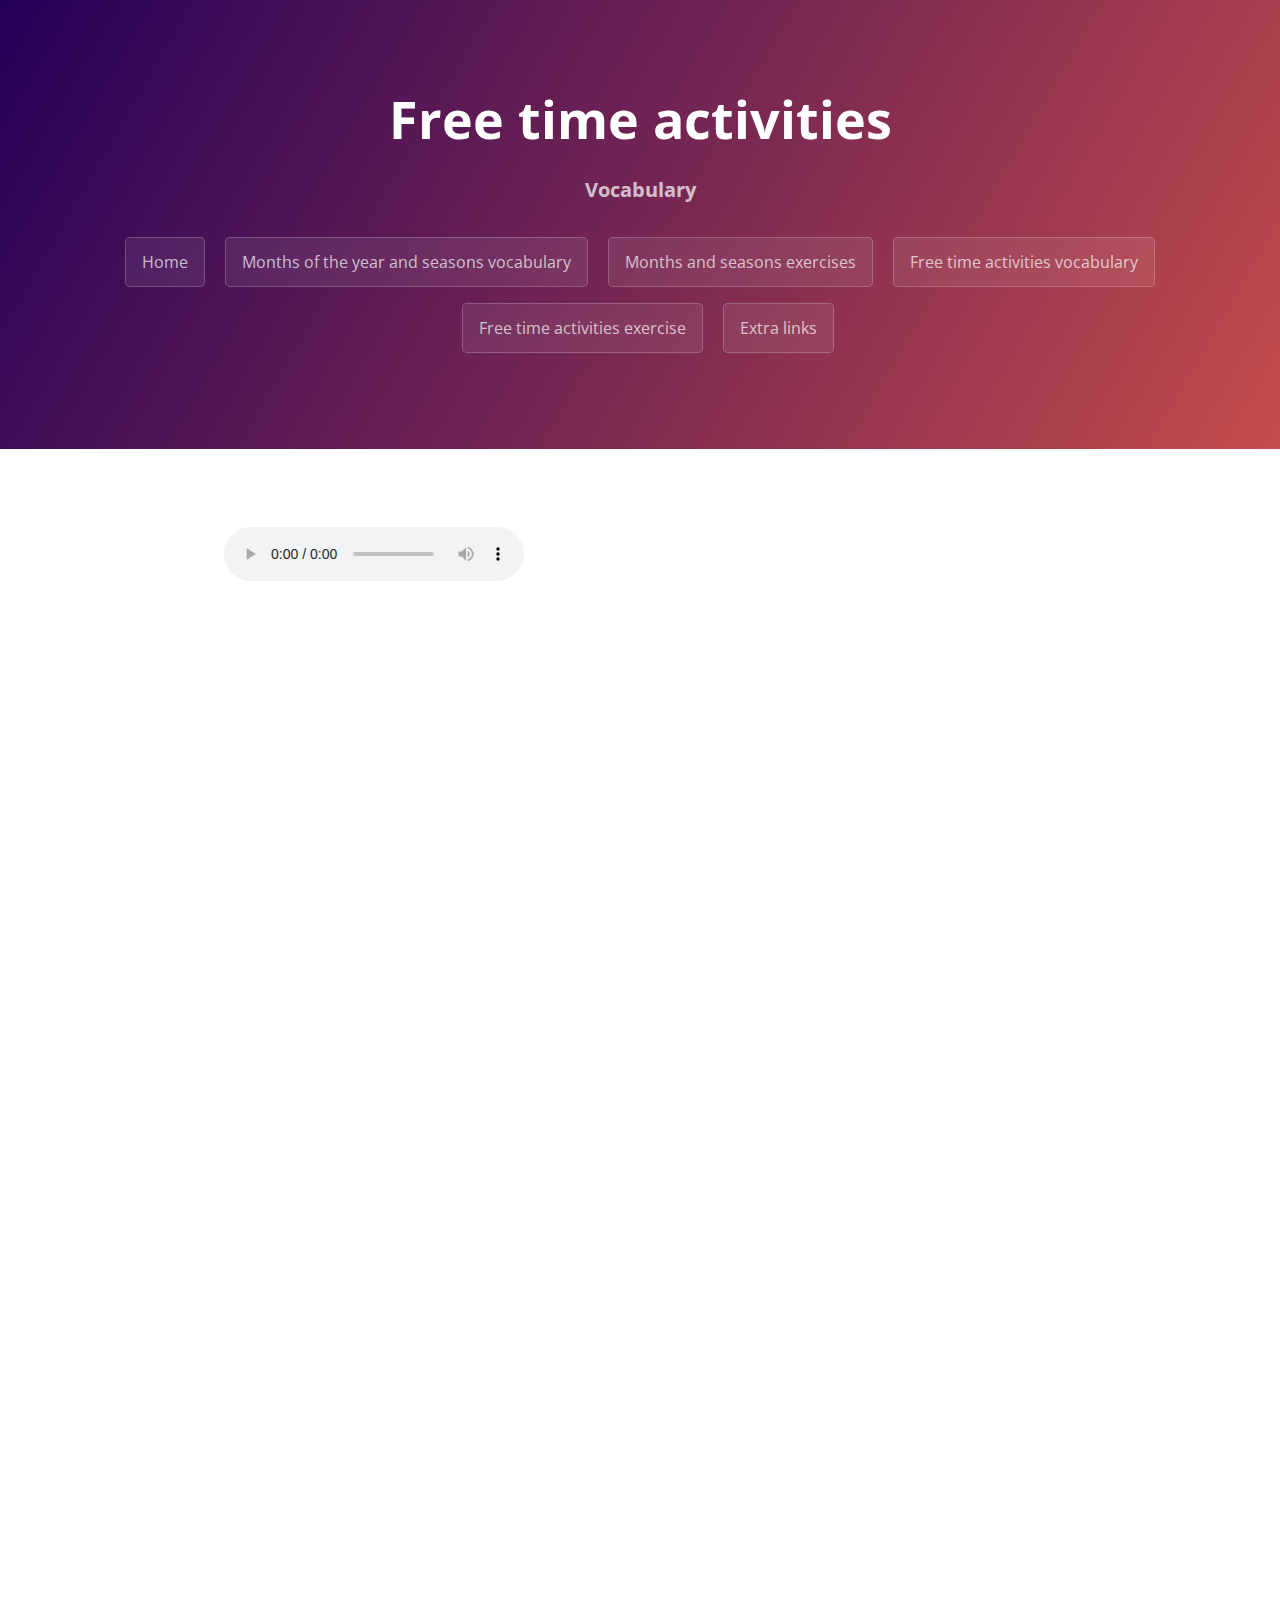
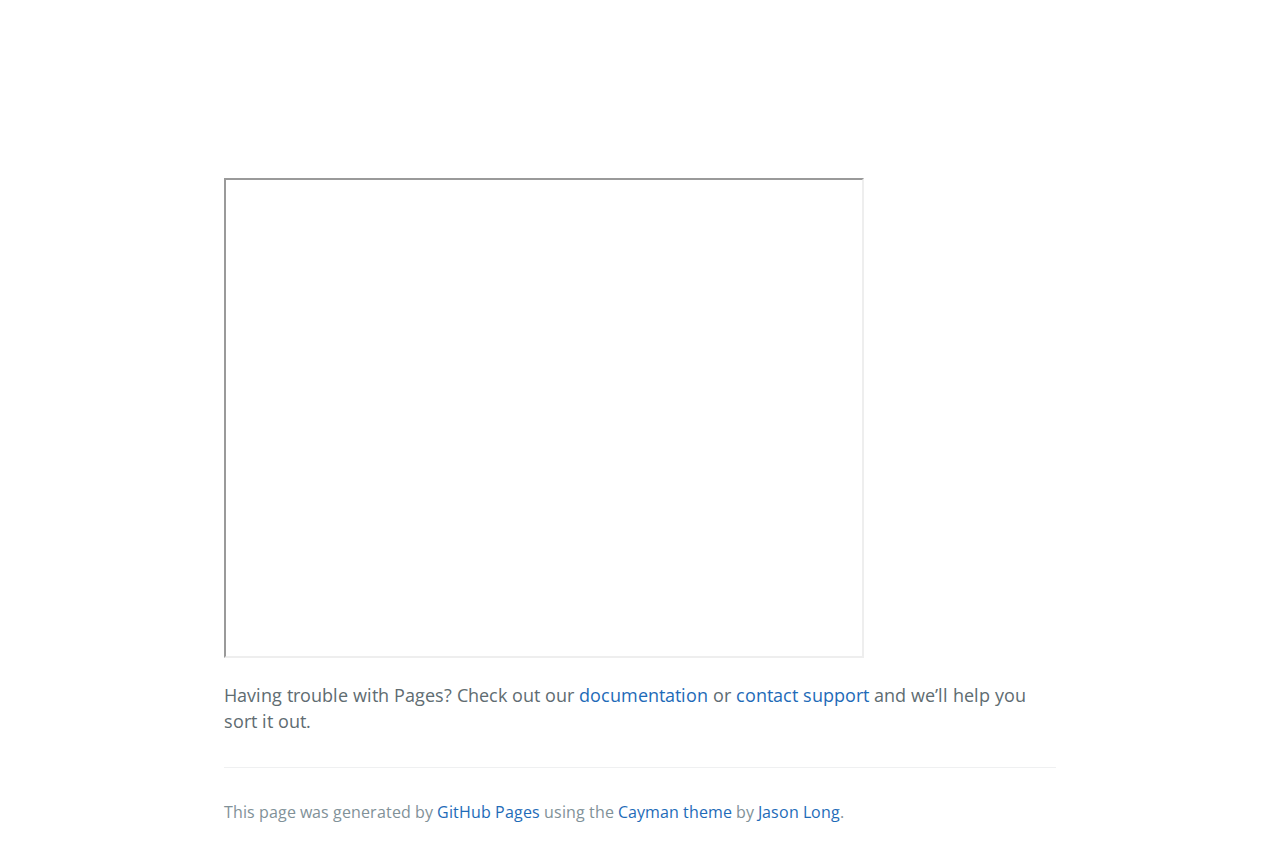
==== commit 64210860: "Update exercises.html" ====
--- a/exercises.html
+++ b/exercises.html
@@ -11,8 +11,8 @@
   </head>
   <body>
     <section class="page-header">
-      <h1 class="project-name">Learning French</h1>
-      <h2 class="project-tagline"><strong>About French and France</strong></h2>
+      <h1 class="project-name">Free time activities</h1>
+      <h2 class="project-tagline"><strong>Vocabulary</strong></h2>
       <a href="index.html" class="btn">Home</a>
       <a href="language.html" class="btn">Months of the year and seasons vocabulary</a>
       <a href="france.html" class="btn">Months and seasons exercises</a>
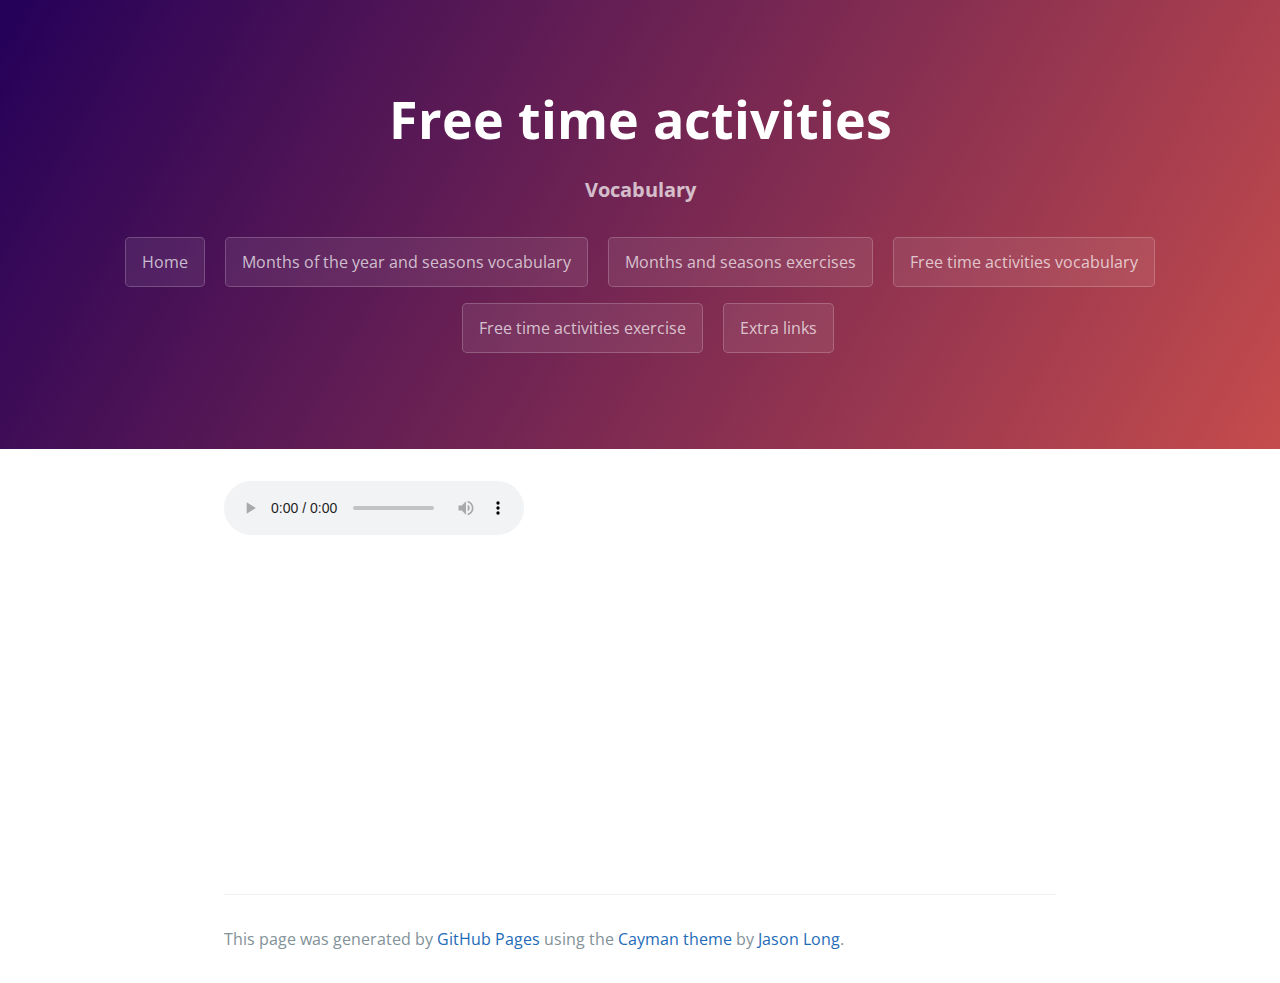
==== commit 0aeb6a2a: "Update exercises.html" ====
--- a/exercises.html
+++ b/exercises.html
@@ -23,8 +23,7 @@
     </section>     
     
     <section class="main-content">
-      <h3>
-<a id="Welcome-to-the-best-place-on-the-Internet-to-learn-French" class="anchor" href="#welcome-to-github-pages" aria-hidden="true"><span aria-hidden="true" class="octicon octicon-link"></span></a>Welcome to the best place on the Internet to learn French</h3>
+      
 
 <audio controls> 
       <source src="https://clyp.it/ntyvunbe.mp3" type="audio/mpeg">
@@ -34,21 +33,7 @@
 <iframe width="560" height="315" src="https://www.youtube.com/embed/r16FohFBgI4" frameborder="0" allowfullscreen></iframe>      
       
       
-<h3>
-<a id="creating-pages-manually" class="anchor" href="#creating-pages-manually" aria-hidden="true"><span aria-hidden="true" class="octicon octicon-link"></span></a>Do you know where each city, listed below, is located in France?</h3>
 
-<p><iframe src="https://h5p.org/h5p/embed/31726" width="1090" height="247" frameborder="0" allowfullscreen="allowfullscreen"></iframe><script src="https://h5p.org/sites/all/modules/h5p/library/js/h5p-resizer.js" charset="UTF-8"></script></p>
-
-  <iframe src="https://h5p.org/h5p/embed/31747" width="1090" height="432" frameborder="0" allowfullscreen="allowfullscreen"></iframe><script src="https://h5p.org/sites/all/modules/h5p/library/js/h5p-resizer.js" charset="UTF-8"></script>   
-      
-<h3>
-<a id="authors-and-contributors" class="anchor" href="#authors-and-contributors" aria-hidden="true"><span aria-hidden="true" class="octicon octicon-link"></span></a>Authors and Contributors</h3>
-
-<iframe src="https://www.google.com/maps/d/embed?mid=1u2mh6zghirkdGPL4jxag9TftWa4" width="640" height="480"></iframe>
-      
-      
-      
-<p>Having trouble with Pages? Check out our <a href="https://help.github.com/pages">documentation</a> or <a href="https://github.com/contact">contact support</a> and we’ll help you sort it out.</p>
 
       <footer class="site-footer">
 
